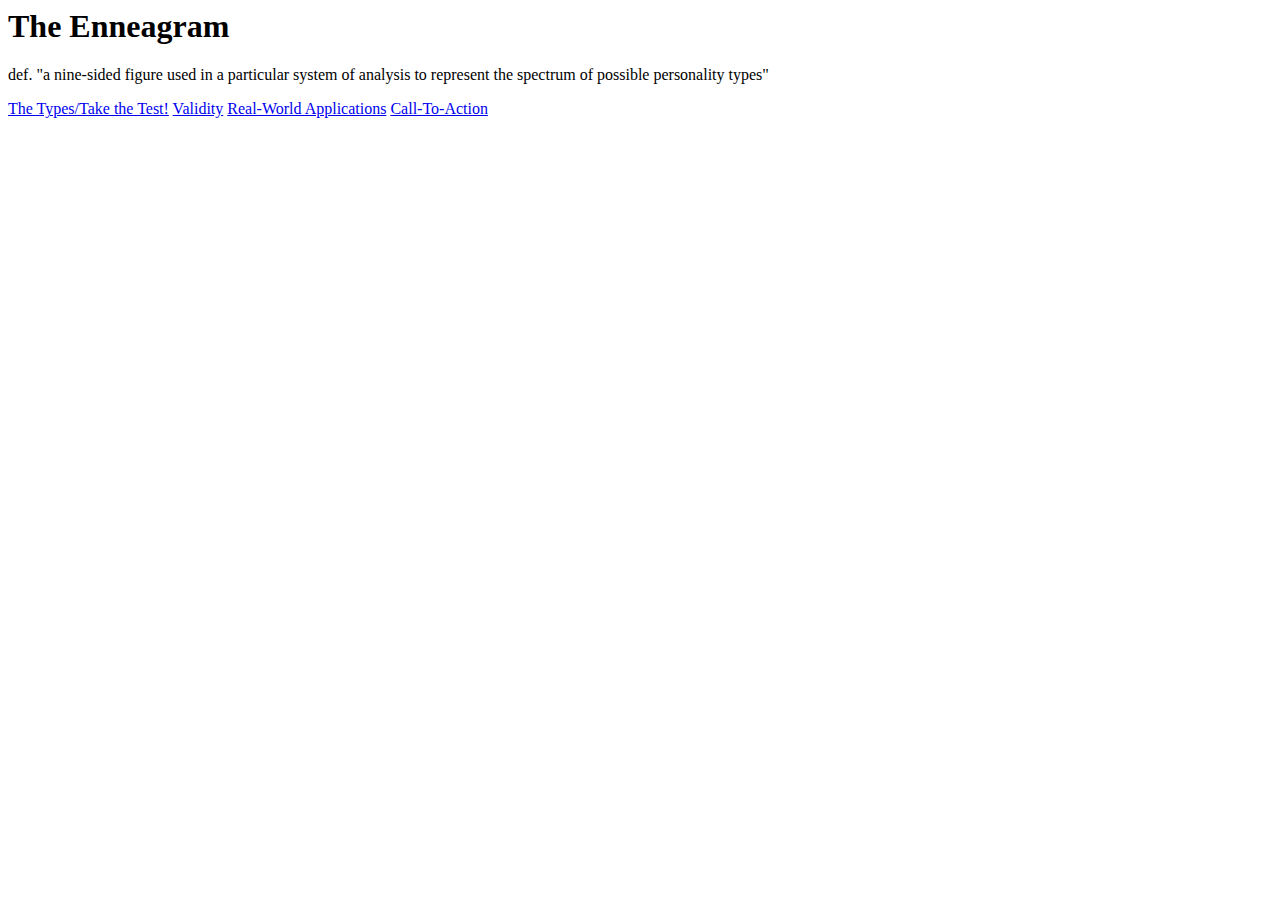
==== index.html @ fd80d982 "FinalProjectPush" ====
<html>
<head>
<title>The Enneagram</title>
  </head>
<body>

  <h1>The Enneagram</h1>
   <p>def. "a nine-sided figure used in a particular system of analysis to represent the spectrum of possible personality types"</p>
    <a href="SiteA/index.html">The Types/Take the Test!</a>
 <a href="SiteA/index.html">Validity</a>
    <a href="SiteA/index.html">Real-World Applications</a>
    <a href="SiteA/index.html">Call-To-Action</a>
    </body>
</html>
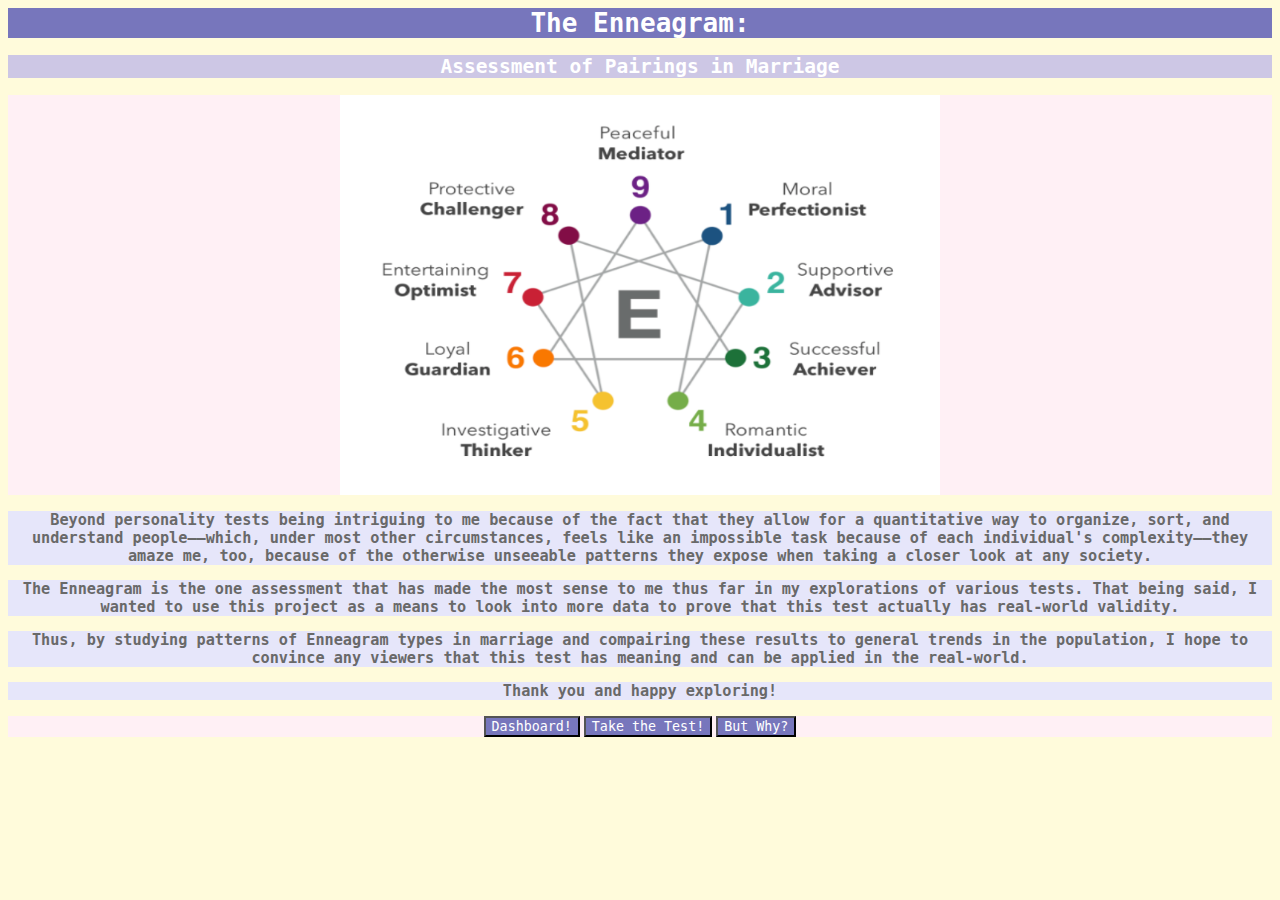
==== commit 9da119fb: "ugh" ====
--- a/index.html
+++ b/index.html
@@ -1,14 +1,24 @@
 <html>
 <head>
-<title>The Enneagram</title>
+<title>Final Project for CSC-160</title>
+    <link href="home.css" type="text/css" rel="stylesheet">
   </head>
-<body>
-
-  <h1>The Enneagram</h1>
-   <p>def. "a nine-sided figure used in a particular system of analysis to represent the spectrum of possible personality types"</p>
-    <a href="SiteA/index.html">The Types/Take the Test!</a>
- <a href="SiteA/index.html">Validity</a>
-    <a href="SiteA/index.html">Real-World Applications</a>
-    <a href="SiteA/index.html">Call-To-Action</a>
+    
+<body id="landing" class="department">
+  
+    <h1>The Enneagram:</h1>
+    <h2> Assessment of Pairings in Marriage</h2>
+    <p><img src="images/Enneagram%20Chart.png" alt="Enneagram Chart" width="600" height="400"</p>
+    <h3 class="one"> Beyond personality tests being intriguing to me because of the fact that they allow for a quantitative way to organize, sort, and understand people––which, under most other circumstances, feels like an impossible task because of each individual's complexity––they amaze me, too, because of the otherwise unseeable patterns they expose when taking a closer look at any society. </h3>
+    <h3 class="two"> The Enneagram is the one assessment that has made the most sense to me thus far in my explorations of various tests. That being said, I wanted to use this project as a means to look into more data to prove that this test actually has real-world validity.</h3>
+    <h3 class="three">Thus, by studying patterns of Enneagram types in marriage and compairing these results to general trends in the population, I hope to convince any viewers that this test has meaning and can be applied in the real-world.</h3>
+    <h3 class="four">Thank you and happy exploring!</h3>
+    
+    <p><button onclick="window.location.href='dashboard.html';">Dashboard!</button>
+    <button onclick="window.location.href='https://www.truity.com/test/enneagram-personality-test';">Take the Test!</button>
+    <button onclick="window.location.href='butwhy.html';">But Why?</button></p>
+   
+    
+   
     </body>
-</html>+</html>
--- a/home.css
+++ b/home.css
@@ -0,0 +1,83 @@
+
+#landing {background-color: #fffbdb;}
+#landing h1 {background-color: #7776bc;
+             font-family: monospace;
+             color: white;
+             text-align: center}
+#landing h2 {background-color: #cdc7e5;
+             font-family: monospace;
+             color: white;
+             text-align: center}
+#landing h3 {background-color: lavender;
+             font-family: monospace;
+             color: dimgray;
+             border-width: 2px;
+             border-color: black;
+             text-align: center}
+#landing button {background-color: #7776bc;
+             font-family: monospace;
+             color: white;
+             text-align: center}
+#landing p {text-align: center;
+            background-color: lavenderblush}
+
+
+
+#dashboard {background-color: #fffbdb;}
+#dashboard h1 {background-color: #FF674D;
+             font-family: monospace;
+             color: white;
+             text-align: center}
+#dashboard h3 {background-color: #ffec51;
+             font-family: monospace;
+             color: white;
+             text-align: center}
+#dashboard h2 {background-color: #ffec51;
+             font-family: monospace;
+             color: black;
+             text-align: center}
+#dashboard p {background-color: #ffec51;
+             font-family: monospace;
+             color: white;
+             text-align: center}
+#dashboard button {background-color: #FF674D;
+             font-family: monospace;
+             color: white;
+             text-align: center}
+#dashboard #yourtype {
+             border: 3px solid #FF674D;
+             text-align: center;
+             font-family: monospace;
+             font-size: 300%;
+             margin: 10px auto 10px auto}
+#dashboard #yourtype th {
+             padding-left: 10px;  
+             padding-right: 10px}
+#dashboard #pairingstable {
+             border: 3px solid #ffec51;
+             text-align: center;
+             font-family: monospace;
+             font-size: 200%;
+             margin: 15px auto 15px auto;
+             padding: 15px;
+             border-spacing: 10px 7px}
+
+
+
+#butwhy {background-color: #fffbdb;}
+#butwhy h1 {background-color: #4d6f53;
+             font-family: monospace;
+             color: white;
+             text-align: center}
+#butwhy h2 {background-color: darkseagreen;
+             font-family: monospace;
+             color: white;
+             text-align: center}
+#butwhy h3 {background-color: #285c47;
+             font-family: monospace;
+             color: white;
+             text-align: center}
+#butwhy button {background-color: #4d6f53;
+             font-family: monospace;
+             color: white;
+             text-align: center}
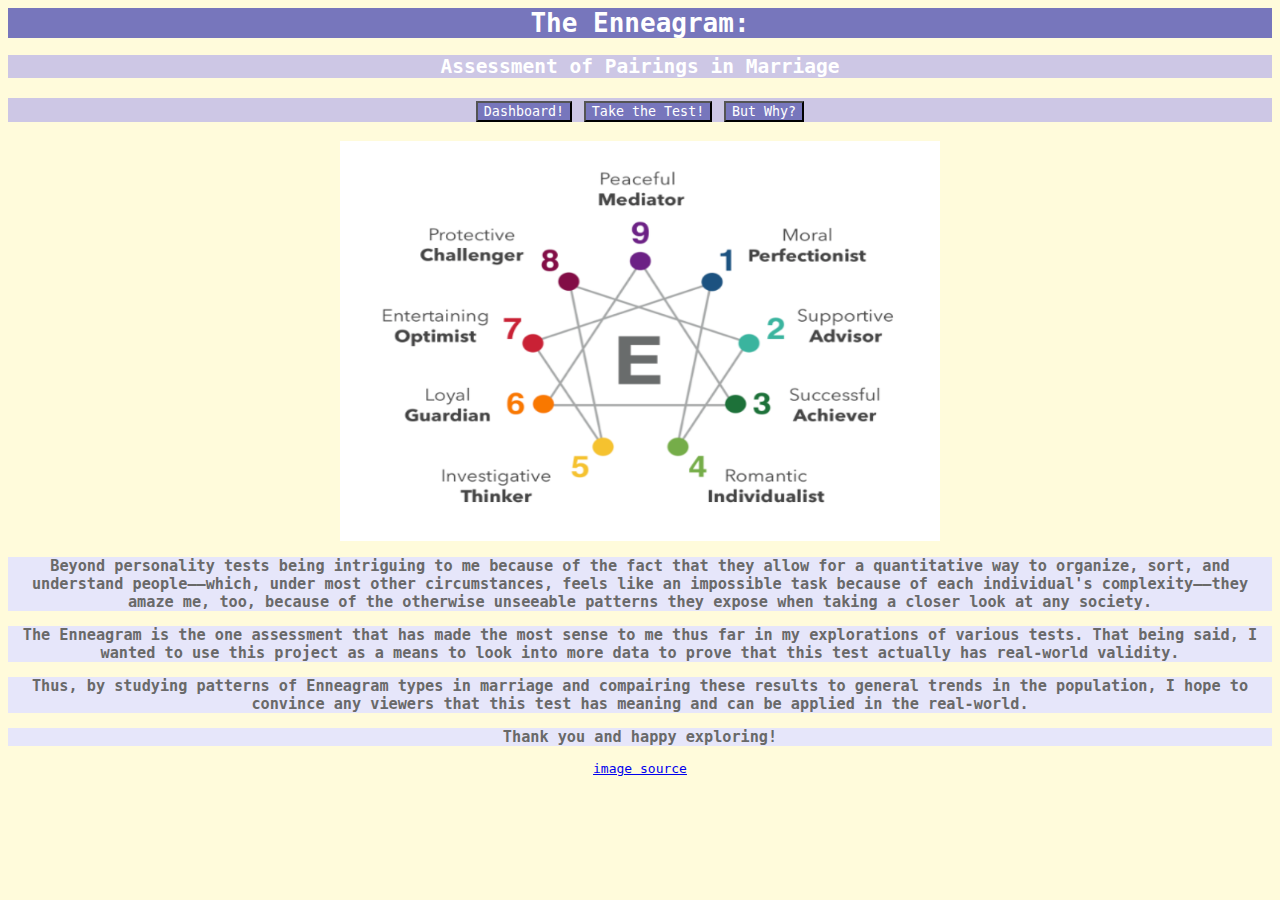
==== commit 0c749e42: "bestasitwillget" ====
--- a/index.html
+++ b/index.html
@@ -8,17 +8,18 @@
   
     <h1>The Enneagram:</h1>
     <h2> Assessment of Pairings in Marriage</h2>
+    <h2><p><button onclick="window.location.href='dashboard.html';">Dashboard!</button>
+    <button onclick="window.location.href='https://www.truity.com/test/enneagram-personality-test';">Take the Test!</button>
+    <button onclick="window.location.href='butwhy.html';">But Why?</button></p></h2>
     <p><img src="images/Enneagram%20Chart.png" alt="Enneagram Chart" width="600" height="400"</p>
     <h3 class="one"> Beyond personality tests being intriguing to me because of the fact that they allow for a quantitative way to organize, sort, and understand people––which, under most other circumstances, feels like an impossible task because of each individual's complexity––they amaze me, too, because of the otherwise unseeable patterns they expose when taking a closer look at any society. </h3>
     <h3 class="two"> The Enneagram is the one assessment that has made the most sense to me thus far in my explorations of various tests. That being said, I wanted to use this project as a means to look into more data to prove that this test actually has real-world validity.</h3>
     <h3 class="three">Thus, by studying patterns of Enneagram types in marriage and compairing these results to general trends in the population, I hope to convince any viewers that this test has meaning and can be applied in the real-world.</h3>
     <h3 class="four">Thank you and happy exploring!</h3>
     
-    <p><button onclick="window.location.href='dashboard.html';">Dashboard!</button>
-    <button onclick="window.location.href='https://www.truity.com/test/enneagram-personality-test';">Take the Test!</button>
-    <button onclick="window.location.href='butwhy.html';">But Why?</button></p>
+
    
     
-   
+   <p><a href = image source:https://www.google.com/url?sa=i&url=https%3A%2F%2Fwww.yourenneagramcoach.com%2Fblog%2Fbreaking-down-the-enneagram&psig=AOvVaw3UIN9r4UTzuSCDSA5T12ik&ust=1601837980805000&source=images&cd=vfe&ved=0CAIQjRxqFwoTCND67dKNmewCFQAAAAAdAAAAABAD  https://www.google.com/url?sa=i&url=https%3A%2F%2Fwww.yourenneagramcoach.com%2Fblog%2Fbreaking-down-the-enneagram&psig=AOvVaw3UIN9r4UTzuSCDSA5T12ik&ust=1601837980805000&source=images&cd=vfe&ved=0CAIQjRxqFwoTCND67dKNmewCFQAAAAAdAAAAABAD >image source</a></p>
     </body>
 </html>
--- a/home.css
+++ b/home.css
@@ -19,7 +19,7 @@
              color: white;
              text-align: center}
 #landing p {text-align: center;
-            background-color: lavenderblush}
+            font-family:monospace;}
 
 
 
@@ -42,15 +42,14 @@
              text-align: center}
 #dashboard button {background-color: #FF674D;
              font-family: monospace;
-             color: white;
-             text-align: center}
-#dashboard #yourtype {
+             color: white;}
+#dashboard #key {
              border: 3px solid #FF674D;
              text-align: center;
              font-family: monospace;
-             font-size: 300%;
+             font-size: 200%;
              margin: 10px auto 10px auto}
-#dashboard #yourtype th {
+#dashboard #key th {
              padding-left: 10px;  
              padding-right: 10px}
 #dashboard #pairingstable {
@@ -58,9 +57,48 @@
              text-align: center;
              font-family: monospace;
              font-size: 200%;
-             margin: 15px auto 15px auto;
+             margin: auto;
              padding: 15px;
-             border-spacing: 10px 7px}
+             border-spacing: 10px 7px;
+             float: auto;
+             position: auto;}
+#dashboard #women {
+             float: center;
+             width: 600px;
+             font-family: monospace;}
+#dashboard #men {
+             float: center;
+             width: 600px;
+             font-family: monospace;}
+#dashboard #C {
+             color: green;}
+#dashboard #C:hover {
+             background-color: darkseagreen;}
+#dashboard #U {
+             color: skyblue;}
+#dashboard #U:hover {
+             background-color: blue;}
+#dashboard #F {
+             color: deeppink;}
+#dashboard #F:hover {
+             background-color: pink;}
+#dashboard #S:hover {
+             background-color: darkgrey;}
+#dashboard #Common {
+             color: green;}
+#dashboard #Common:hover {
+             background-color: darkseagreen;}
+#dashboard #Uncommon {
+             color: skyblue;}
+#dashboard #Uncommon:hover {
+             background-color: blue;}
+#dashboard #Frequent {
+             color: deeppink;}
+#dashboard #Frequent:hover {
+             background-color: pink;}
+#dashboard #Standard:hover {
+             background-color: darkgrey;}
+             
 
 
 
@@ -76,8 +114,37 @@
 #butwhy h3 {background-color: #285c47;
              font-family: monospace;
              color: white;
-             text-align: center}
+             text-align: center;
+             margin-left: 430;
+             font-size: 150%}
 #butwhy button {background-color: #4d6f53;
              font-family: monospace;
              color: white;
              text-align: center}
+#butwhy #matches {
+             border: 3px solid #ffec51;
+             text-align: center;
+             font-family: monospace;
+             font-size: 150%;
+             margin: auto;
+             padding: 15px;
+             border-spacing: 10px 7px;
+             float: left;
+             color: white;
+             background-color: #4d6f53}
+#butwhy h4 {
+             font-size: 300%;
+             text-align: center;
+             font-family: monospace;
+             color: #285c47;
+             margin-top: 0px;
+             margin-bottom: 0px}
+#butwhy p {
+             text-align: center;
+             font-family: monospace;}
+#butwhy h5 {background-color: #285c47;
+             font-family: monospace;
+             color: white;
+             text-align: center;
+             font-size: 150%}
+
